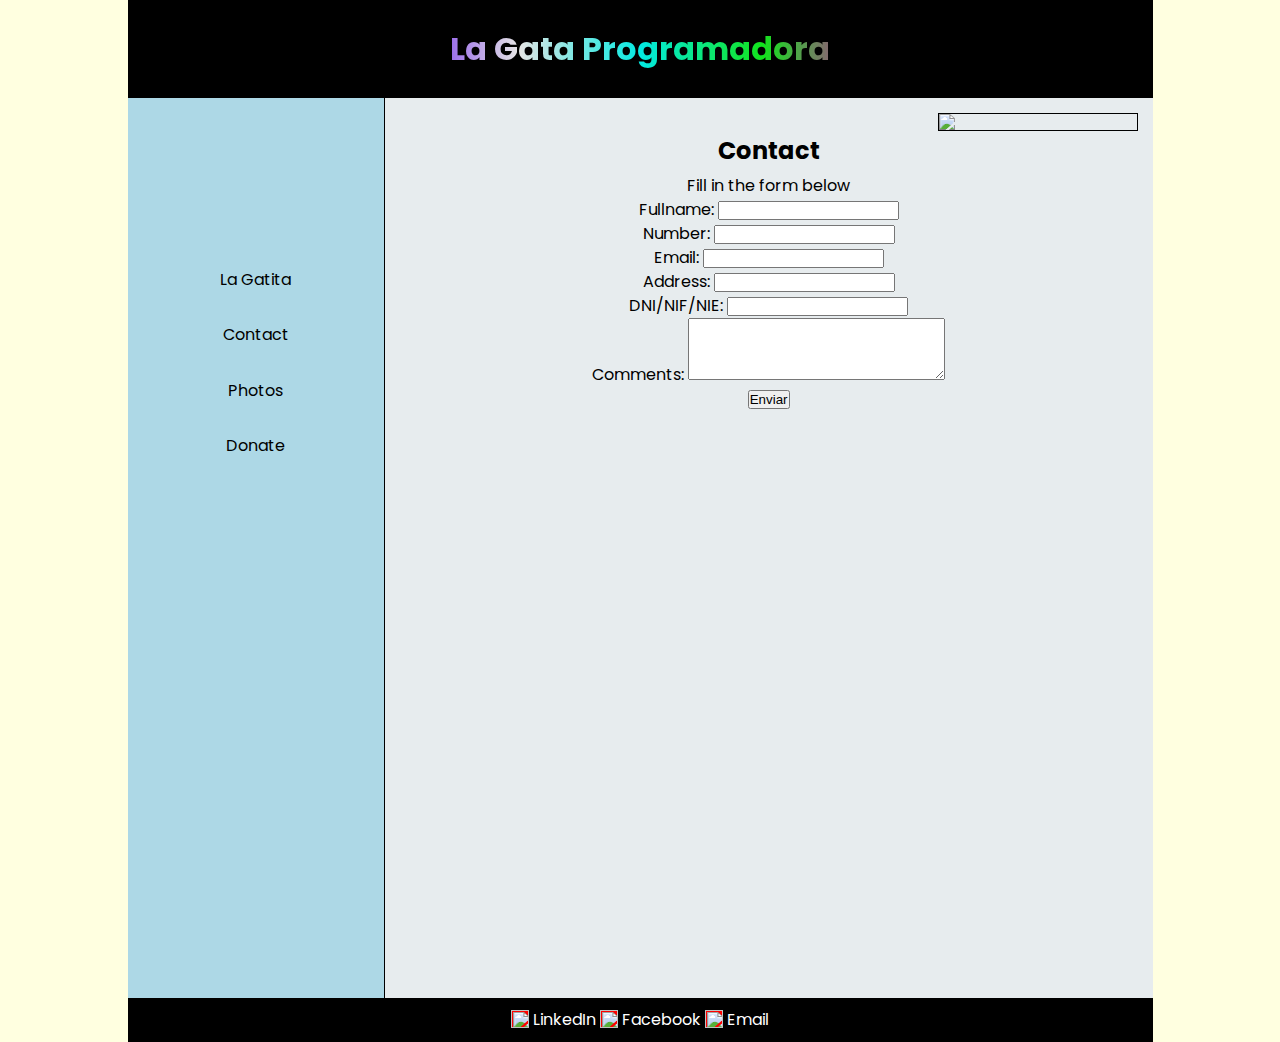
==== contact.html @ 50f1676f "Adding some features in contact" ====
<!DOCTYPE html>
<html lang="en">

<head>
  <meta charset="UTF-8">
  <meta http-equiv="X-UA-Compatible" content="IE=edge">
  <meta name="viewport" content="width=device-width, initial-scale=1.0">
  <link rel="icon" type="image/x-icon" href="images/blackcat.ico">
  <link rel="stylesheet" href="https://use.fontawesome.com/releases/v5.15.4/css/all.css"
    integrity="sha384-DyZ88mC6Up2uqS4h/KRgHuoeGwBcD4Ng9SiP4dIRy0EXTlnuz47vAwmeGwVChigm" crossorigin="anonymous" />
  <link rel="stylesheet" href="style.css">
  <script src="https://kit.fontawesome.com/2932c30e45.js" crossorigin="anonymous"></script>
  <title>CSS exercise 1</title>
</head>

<body>

  <div class="main-parent">
  <div class="header">
    <h1 class="title-header">La Gata Programadora</h1>
  </div>

 <!--  <div class="clearfix"> -->

    <div class="column menu">
 
      <ul class="menu-ul">

        <li>
          <span class="menu-text">
            <a href="index.html">
              La Gatita
              <i class="fa-solid fa-cat font-awesome"></i>
            </a>
          </span>

          <span class="icon"><img class="menu-icons" src="images/black-cat-icon.png" />
          </span>
          
        </li>

        <li>
          <span class="menu-text">
            <a href="contact.html">
              Contact
              <i class="fa-solid fa-cat font-awesome"></i>
            </a>
          </span>

          <span class="icon">
            <img class="menu-icons" src="images/email-icon.png" />
          </span>

        </li>

        <li>
          <span class="menu-text">
            <a href="photos.html">
              Photos
              <i class="fa-solid fa-cat font-awesome"></i>
            </a>
          </span>
          <span class="icon"><img class="menu-icons" src="images/camera-icon.png" />
          </span>
        </li>


        <li>
          <span class="menu-text">
            <a class="menu-text" href="http://www.paypal.com" target="_blank">
              Donate
              <i class="fa-solid fa-cat font-awesome"></i>
            </a>
          </span>
          <span class="icon">
            <img class="menu-icons" src="images/donate-icon.png" />
          </span>
        </li>
      </ul>
      <i class="fa-solid fa-shield-cat cat-shield"></i>
    </div>
          
           <div class="column content">
                <img src="images/lagata.jpg" class="lagata">
                <form id="contact_form" action="POST">
                  <h2 class="tittle-form">Contact</h2>
                    <p class="tittle-form">Fill in the form below</p>
                    <section class="form-fill">
                      <div>
                       <label>Fullname:</label>
                       <input id="fullname" type="text">
                      </div>
                      
                      <div>
                       <label for="number">Number:</label>
                       <input id="number" type="number">
                      </div>
                      <div>
                       <label for="email">Email:</label>
                       <input id="email" type="email">
                      </div>
                      <div>
                       <label for="address">Address:</label>
                       <input id="address" type="text">
                      </div>
                      <div>
                        <label for="dni">DNI/NIF/NIE:</label>
                        <input id="dni" type="text" pattern="[0-9]{8}[A-Za-z]{1}">
                      </div>
                      <div>
                       <label for="address">Comments:</label>
                       <textarea id="comments" rows="4" cols="30"></textarea>
                      </div>
                       <button type="button" id="submit-contact" value="Submit">Enviar</button>
                    </section>
            
                   
                  </form>
            
           </div>
  
        <footer class="footer">
    <div class="footer-text">
      <a class="footer__link" href="www.linkedin.com" target="_blank"><img
          src="https://iconape.com/wp-content/files/yd/367773/svg/367773.svg" class="icon"> LinkedIn</a>
      <a class="footer__link" href="www.facebook.com" target="_blank"><img
          src="https://iconape.com/wp-content/files/nu/11501/png/facebook.png" class="icon"> Facebook</a>
      <a class="footer__link" href="mailto:vickie.scullard@gmail.com"><img
          src="https://iconape.com/wp-content/files/ig/16387/png/391-mail4.png" class="icon"> Email</a>
    </div>
  </footer>
  </div>

      <script src="script.js"></script>

 <!--
This script places a badge on your repl's full-browser view back to your repl's cover page. Try various colors for the theme: dark, light, red, orange, yellow, lime, green, teal, blue, blurple, magenta, pink!
-->
<script src="https://replit.com/public/js/replit-badge.js" theme="blue" defer></script> 
</body>

</html>
---- style.css ----
@import url("https://fonts.googleapis.com/css2?family=Poppins:wght@400;700&display=swap");

/* Standar Code  */

html {
  height: 100%;
}

body {
  font-family: "Poppins", sans-serif;
  font-size: 16px;
  line-height: 1.5;
  background-color: lightyellow;
  height: 100%;
}

span.icon > img {
  height: 32px;
  background-color: transparent;
}

@keyframes fadeIn {
  0% {
    opacity: 0;
  }
  100% {
    opacity: 1;
  }
}

* {
  box-sizing: border-box;
  margin: 0;
  padding: 0;
}

h1 {
  background: linear-gradient(
    to right,
    #1e14e7,
    #2afff8,
    #6312ed,
    #e5e5e5,
    #03eae2,
    #12e41c,
    #fe06c8e2,
    #dd19dd,
    #d827d8
  );
  -webkit-background-clip: text;
  -webkit-text-fill-color: transparent;
}

a {
  text-decoration: none;
  color: black;
}

h2 {
  padding-bottom: 5px;
}

.header {
  background-color: black;
  color: white;
  padding: 25px;
}

.footer {
  background-color: #000000;
  padding: 10px;
  text-align: center;
  clear: both;
}

/* .clearfix::after {
    clear: both;
} */

.menu {
  width: 25%;
  height: 100%;
  text-align: center;
  background-color: lightblue;
  float: left;
}

.content {
  width: 75%;
  padding: 15px;
  border-left: 1px solid black;
  background-color: #e7ecee;
  height: 100%;
  float: right;
}

.content-text {
  padding-bottom: 15px;
  padding-top: 15px;
}

blockquote {
  border-left: 10px solid #ccc;
  margin: 1.5em 10px;
  padding: 0.5em 10px;
  quotes: "\201C""\201D""\2018""\2019";
  font-style: italic;
  color: black;
}

blockquote:before {
  color: #ccc;
  content: open-quote;
  font-size: 4em;
  line-height: 0.1em;
  margin-right: 0.25em;
  vertical-align: -0.4em;
}

.content ul {
  padding-left: 25px;
}

.menu li {
  list-style-type: none;
  padding: 15px;
}

.menu li:hover {
  background-color: #a1c3ff;
  padding: 15px;
  font-size: 27px;
}

.lagata {
  border: 1px solid black;
  width: 200px;
  vertical-align: top;
  float: right;
  animation: fadeIn 5s;
}

.lagata2 {
  border: 1px solid black;
  width: 200px;
  animation: fadeIn 5s;
}

.icon {
  width: 18px;
  height: 18px;
  vertical-align: middle;
  margin-bottom: 4px;
  background-color: red;
}

#contact_form {
  display: block;
  padding-top: 20px;
}

.menu-icons {
  width: 30px;
}

/*  Code of David  */

.title-header {
  text-align: center;
}

.footer__link {
  color: white;
}

.font-awesome {
  font-size: 17px;
}

.menu li:hover .font-awesome {
  font-size: 21px;
  color: #fafafa;
}

.main-parent {
  max-width: 1025px;
  margin: 0 auto;
  height: 100%;
}

.menu-ul {
  margin-top: 60%;
}

.cat-shield {
  margin-top: 50px;
  font-size: 77px;
}

.cat-shield:hover {
  color: white;
}

.tittle-form {
  text-align: center;
}

.form-fill {
  text-align: center;
}

/*  Media Querys*/

@media (min-width: 1024px) {
  span.icon {
    display: none;
  }
  span.menu-text {
    display: inline-block;
  }
}

@media (max-width: 1024px) {
  span.icon {
    display: inline-block;
  }
  span.menu-text {
    display: none;
  }
  .content-text ul {
    font-size: 20px;
    padding-bottom: 10px;
  }
  .menu {
    width: 15%;
    height: 100%;
    text-align: center;
    background-color: lightblue;
    float: left;
  }

  .content {
    width: 85%;
    padding: 15px;
    border-left: 1px solid black;
    background-color: #e7ecee;
    height: 100%;
    float: right;
    overflow: scroll;
  }
}

@media (max-width: 812px) {
  body {
    color: navy;
    text-align: center;
  }
  h1 {
    background: linear-gradient(
      to right,
      #ef5350,
      #f48fb1,
      #7e57c2,
      #2196f3,
      #26c6da,
      #43a047,
      #eeff41,
      #f9a825,
      #ff5722
    );
    -webkit-background-clip: text;
    -webkit-text-fill-color: transparent;
  }
  .lagata {
    border: 1px solid black;
    width: 200px;
    animation: fadeIn 5s;
    display: block;
    float: none;
    margin: 0 auto;
  }
}
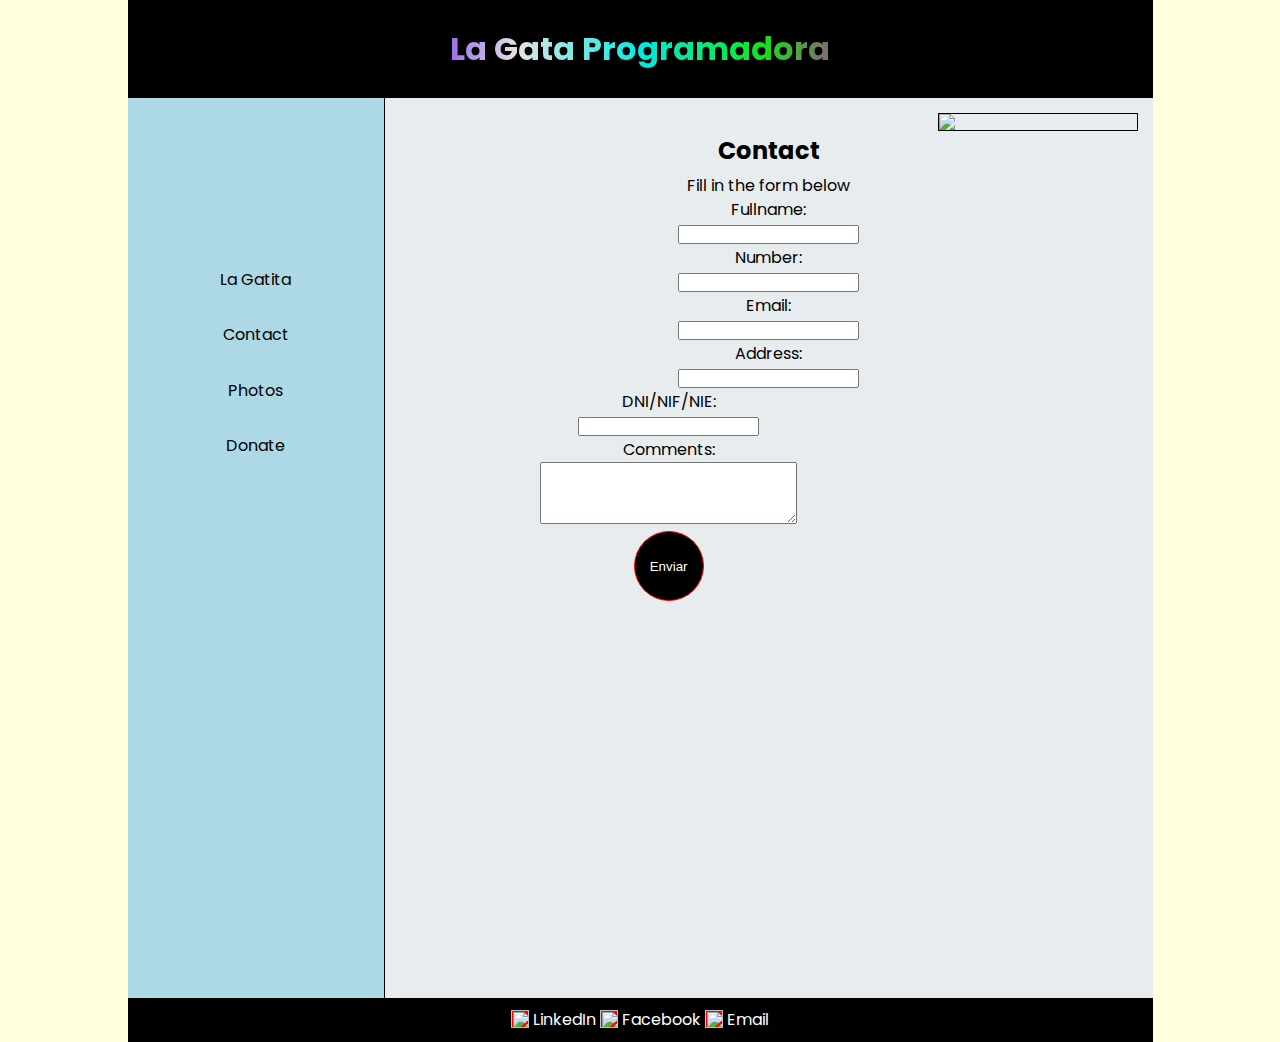
==== commit 46806de7: "Solving problem with margin in query after search" ====
--- a/contact.html
+++ b/contact.html
@@ -85,7 +85,9 @@
                 <form id="contact_form" action="POST">
                   <h2 class="tittle-form">Contact</h2>
                     <p class="tittle-form">Fill in the form below</p>
+
                     <section class="form-fill">
+
                       <div>
                        <label>Fullname:</label>
                        <input id="fullname" type="text">
@@ -95,27 +97,33 @@
                        <label for="number">Number:</label>
                        <input id="number" type="number">
                       </div>
+
                       <div>
                        <label for="email">Email:</label>
                        <input id="email" type="email">
                       </div>
+                      
                       <div>
                        <label for="address">Address:</label>
                        <input id="address" type="text">
                       </div>
-                      <div>
+
+                      <div class="last-form">
                         <label for="dni">DNI/NIF/NIE:</label>
                         <input id="dni" type="text" pattern="[0-9]{8}[A-Za-z]{1}">
                       </div>
-                      <div>
+
+                      <div class="last-form">
                        <label for="address">Comments:</label>
                        <textarea id="comments" rows="4" cols="30"></textarea>
                       </div>
-                       <button type="button" id="submit-contact" value="Submit">Enviar</button>
+
+                       <button type="button" id="submit-contact" value="Submit" class="last-form">Enviar</button>
+
                     </section>
             
                    
-                  </form>
+                </form>
             
            </div>
   
--- a/style.css
+++ b/style.css
@@ -209,6 +209,29 @@
   text-align: center;
 }
 
+#submit-contact {
+  border-radius: 50px;
+  border: 1px solid red;
+  color: white;
+  width: 70px;
+  height: 70px;
+  background-color: black;
+}
+
+#submit-contact:hover {
+  background-color: #ffffff;
+  color: black;
+  border-color: #a1c3ff;
+}
+
+label {
+  display: block;
+}
+
+.last-form {
+  margin-right: 200px;
+}
+
 /*  Media Querys*/
 
 @media (min-width: 1024px) {
@@ -279,4 +302,8 @@
     float: none;
     margin: 0 auto;
   }
-}
+
+  .last-form {
+    margin-right: 0;
+  }
+}
